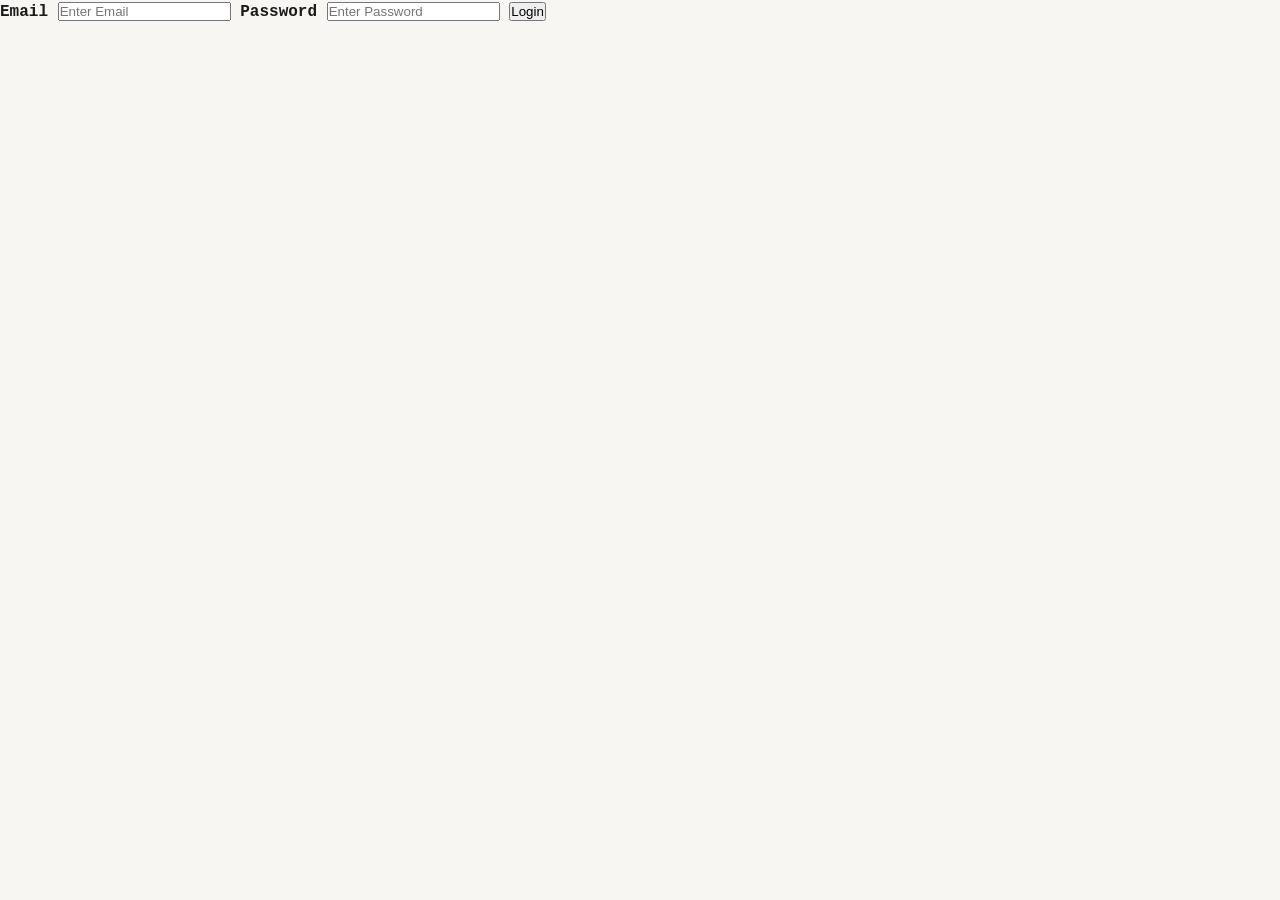
==== login.html @ e350e3b7 "first comimt" ====
<!DOCTYPE html>
<html lang="en">
<head>
  <meta charset="UTF-8" />
  <meta name="viewport" content="width=device-width, initial-scale=1.0" />
  <title>Login - Bureau of Creative Writing</title>
  <link rel="stylesheet" href="./css/style.css" />
</head>
<body>
  <div class="container">
    <label for="uname"><b>Email</b></label>
    <input type="text" id="uname" placeholder="Enter Email" required>
    <label for="psw"><b>Password</b></label>
    <input type="password" id="psw" placeholder="Enter Password" required>
    <button type="button" onclick="login()">Login</button>
    <p id="error-msg" style="color:red;font-size:0.8rem;"></p>
  </div>

  <script>
    const SUPABASE_URL = 'https://oyqktknmskosttwkktng.supabase.co';
    const SUPABASE_KEY = 'eyJhbGciOiJIUzI1NiIsInR5cCI6IkpXVCJ9.eyJpc3MiOiJzdXBhYmFzZSIsInJlZiI6Im95cWt0a25tc2tvc3R0d2trdG5nIiwicm9sZSI6ImFub24iLCJpYXQiOjE3ODI2NDg5MDcsImV4cCI6MjA5ODIyNDkwN30.FgNLX-2-QZ1jMxBFeSLLIKQ-ocfWfdyGLnqfQlOITy0';

    // If already logged in, go straight to the blog
    if (localStorage.getItem('bcw-token')) {
      window.location.href = './index.html';
    }

    async function login() {
      const email = document.getElementById('uname').value.trim();
      const password = document.getElementById('psw').value;

      const res = await fetch(`${SUPABASE_URL}/auth/v1/token?grant_type=password`, {
        method: 'POST',
        headers: {
          'apikey': SUPABASE_KEY,
          'Content-Type': 'application/json'
        },
        body: JSON.stringify({ email, password })
      });

      const data = await res.json();

      if (data.access_token) {
        localStorage.setItem('bcw-token', data.access_token);
        window.location.href = './index.html';
      } else {
        document.getElementById('error-msg').textContent = 'Invalid email or password.';
      }
    }

    // Allow pressing Enter to submit
    document.addEventListener('keydown', e => {
      if (e.key === 'Enter') login();
    });
  </script>
</body>
</html>
---- css/style.css ----
/* ============================================
   BUREAU OF CREATIVE WRITING — stylesheet
   ============================================ */

*, *::before, *::after { box-sizing: border-box; margin: 0; padding: 0; }

:root {
  --paper:  #F7F6F3;
  --ink:    #1A1A18;
  --faint:  #DEDED8;
  --muted:  #7A7A5A;
  --accent: #4A4A38;
  --mono: 'Courier New', Courier, monospace;
}

html { font-size: 16px; background: var(--paper); color: var(--ink); }
body { font-family: var(--mono); line-height: 1.6; min-height: 100vh; }

/* ---- HEADER ---- */
.site-header {
  border-bottom: 2px solid var(--ink);
  padding: 2rem 2.5rem 1.5rem;
}
.header-stamp {
  display: flex;
  align-items: flex-start;
  justify-content: space-between;
  gap: 1rem;
  flex-wrap: wrap;
}
.bureau-label {
  font-size: 0.65rem;
  letter-spacing: 0.18em;
  text-transform: uppercase;
  color: var(--muted);
  margin-bottom: 0.3rem;
}
.site-title {
  font-size: clamp(1.4rem, 4vw, 2.2rem);
  font-weight: bold;
  letter-spacing: -0.01em;
  line-height: 1.1;
  cursor: pointer;
}
.site-subtitle {
  font-size: 0.8rem;
  color: var(--muted);
  margin-top: 0.4rem;
}
.stamp-right {
  text-align: right;
  font-size: 0.7rem;
  color: var(--muted);
  line-height: 1.9;
}
.stamp-right span { display: block; }

/* ---- NAV ---- */
.site-nav {
  border-bottom: 1px solid var(--faint);
  padding: 0.7rem 2.5rem;
  display: flex;
  gap: 1.5rem;
  align-items: center;
  flex-wrap: wrap;
}
.site-nav a {
  font-size: 0.75rem;
  letter-spacing: 0.1em;
  text-transform: uppercase;
  text-decoration: none;
  color: var(--ink);
  padding-bottom: 2px;
  border-bottom: 1px solid transparent;
  transition: border-color 0.15s;
  cursor: pointer;
}
.site-nav a:hover, .site-nav a.active { border-bottom-color: var(--ink); }
.nav-divider { color: var(--faint); font-size: 0.7rem; }
.nav-spacer { flex: 1; }

/* ---- LANG TOGGLE ---- */
.lang-toggle {
  display: flex;
  align-items: center;
  gap: 0;
  border: 1px solid var(--faint);
}
.lang-btn {
  font-family: var(--mono);
  font-size: 0.68rem;
  letter-spacing: 0.08em;
  background: transparent;
  border: none;
  padding: 3px 10px;
  cursor: pointer;
  color: var(--muted);
  transition: background 0.1s, color 0.1s;
}
.lang-btn.active {
  background: var(--ink);
  color: var(--paper);
}
.lang-btn:hover:not(.active) { color: var(--ink); }

/* ---- MAIN ---- */
.site-main {
  max-width: 960px;
  margin: 0 auto;
  padding: 2.5rem;
}
.section-eyebrow {
  font-size: 0.65rem;
  letter-spacing: 0.2em;
  text-transform: uppercase;
  color: var(--muted);
  margin-bottom: 1.5rem;
  padding-bottom: 0.5rem;
  border-bottom: 1px solid var(--faint);
}

/* ---- POST LIST ---- */
#post-list { display: flex; flex-direction: column; }
.post-card {
  border-bottom: 1px solid var(--faint);
  padding: 1.8rem 0;
  cursor: pointer;
  display: grid;
  grid-template-columns: 5rem 1fr;
  gap: 0 1.5rem;
  align-items: start;
}
.post-card:first-child { border-top: 1px solid var(--faint); }
.post-card:hover .post-title { text-decoration: underline; }
.post-id { font-size: 0.65rem; color: var(--muted); padding-top: 0.2rem; }
.post-date { font-size: 0.72rem; color: var(--muted); margin-bottom: 0.4rem; }
.post-title { font-size: 1.05rem; font-weight: bold; line-height: 1.3; margin-bottom: 0.5rem; }
.post-excerpt { font-size: 0.85rem; color: var(--accent); line-height: 1.55; }

/* ---- SINGLE POST ---- */
#post-view { display: none; }
.post-view-header {
  border-bottom: 2px solid var(--ink);
  padding-bottom: 1.5rem;
  margin-bottom: 2rem;
}
.back-link {
  font-size: 0.7rem;
  letter-spacing: 0.1em;
  text-transform: uppercase;
  color: var(--muted);
  text-decoration: none;
  cursor: pointer;
  display: inline-block;
  margin-bottom: 1.5rem;
}
.back-link:hover { color: var(--ink); }
.post-view-id { font-size: 0.65rem; color: var(--muted); margin-bottom: 0.4rem; }
.post-view-title {
  font-size: clamp(1.2rem, 3.5vw, 1.9rem);
  font-weight: bold;
  line-height: 1.2;
  margin-bottom: 0.6rem;
}
.post-view-date { font-size: 0.7rem; color: var(--muted); }
.post-view-body {
  font-size: 0.95rem;
  line-height: 1.85;
  max-width: 620px;
  white-space: pre-line;
}

/* ---- ADD STORY ---- */
#write-view { display: none; }
.write-title {
  font-size: 1rem;
  font-weight: bold;
  margin-bottom: 1.5rem;
  padding-bottom: 0.6rem;
  border-bottom: 1px solid var(--faint);
}

.form-group { margin-bottom: 1.4rem; }
.form-label {
  display: block;
  font-size: 0.65rem;
  letter-spacing: 0.15em;
  text-transform: uppercase;
  color: var(--muted);
  margin-bottom: 0.4rem;
}
.form-input, .form-textarea {
  width: 100%;
  font-family: var(--mono);
  font-size: 0.88rem;
  background: transparent;
  border: 1px solid var(--faint);
  padding: 0.5rem 0.7rem;
  color: var(--ink);
  outline: none;
  transition: border-color 0.15s;
  line-height: 1.6;
}
.form-input:focus, .form-textarea:focus { border-color: var(--ink); }
.form-textarea { resize: vertical; min-height: 180px; }

.form-cols {
  display: grid;
  grid-template-columns: 1fr 1fr;
  gap: 1rem;
}

.lang-section-label {
  font-size: 0.62rem;
  letter-spacing: 0.15em;
  text-transform: uppercase;
  color: var(--muted);
  margin-bottom: 1rem;
  padding-bottom: 0.4rem;
  border-bottom: 1px solid var(--faint);
}

.form-actions { display: flex; gap: 1rem; align-items: center; margin-top: 2rem; }
.btn {
  font-family: var(--mono);
  font-size: 0.72rem;
  letter-spacing: 0.1em;
  text-transform: uppercase;
  padding: 0.5rem 1.2rem;
  cursor: pointer;
  border: 1px solid var(--ink);
  background: transparent;
  color: var(--ink);
  transition: background 0.15s, color 0.15s;
}
.btn:hover { background: var(--ink); color: var(--paper); }
.btn-primary { background: var(--ink); color: var(--paper); }
.btn-primary:hover { background: var(--accent); border-color: var(--accent); }
.form-notice {
  font-size: 0.72rem;
  color: var(--muted);
  line-height: 1.6;
  margin-top: 2rem;
  padding: 1rem;
  border: 1px solid var(--faint);
}
.form-notice code {
  background: var(--faint);
  padding: 1px 4px;
  font-family: var(--mono);
}
.form-success {
  display: none;
  font-size: 0.85rem;
  color: var(--muted);
  padding: 1rem;
  border: 1px solid var(--faint);
  margin-top: 1rem;
}

/* ---- FOOTER ---- */
.site-footer {
  margin-top: 5rem;
  border-top: 1px solid var(--faint);
  padding: 1.5rem 2.5rem;
  font-size: 0.65rem;
  color: var(--muted);
  display: flex;
  justify-content: space-between;
  flex-wrap: wrap;
  gap: 0.5rem;
}

/* ---- RESPONSIVE ---- */
@media (max-width: 600px) {
  .site-header, .site-nav, .site-main, .site-footer { padding-left: 1.2rem; padding-right: 1.2rem; }
  .post-card { grid-template-columns: 1fr; }
  .post-id { display: none; }
  .form-cols { grid-template-columns: 1fr; }
}
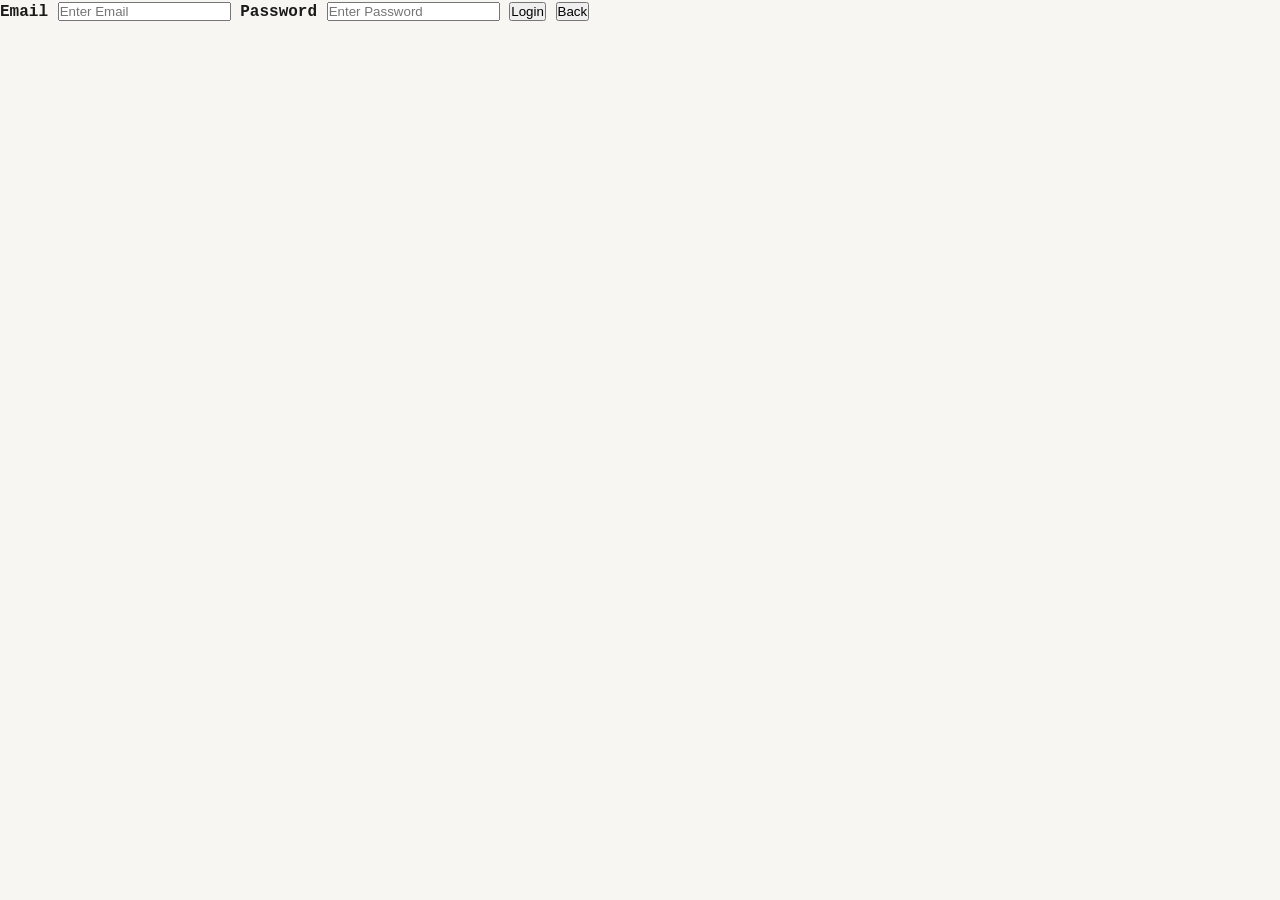
==== commit 9433498c: "added login btn" ====
--- a/login.html
+++ b/login.html
@@ -13,6 +13,7 @@
     <label for="psw"><b>Password</b></label>
     <input type="password" id="psw" placeholder="Enter Password" required>
     <button type="button" onclick="login()">Login</button>
+    <button type="button" onclick="window.location.href='index.html'">Back</button>
     <p id="error-msg" style="color:red;font-size:0.8rem;"></p>
   </div>
 
